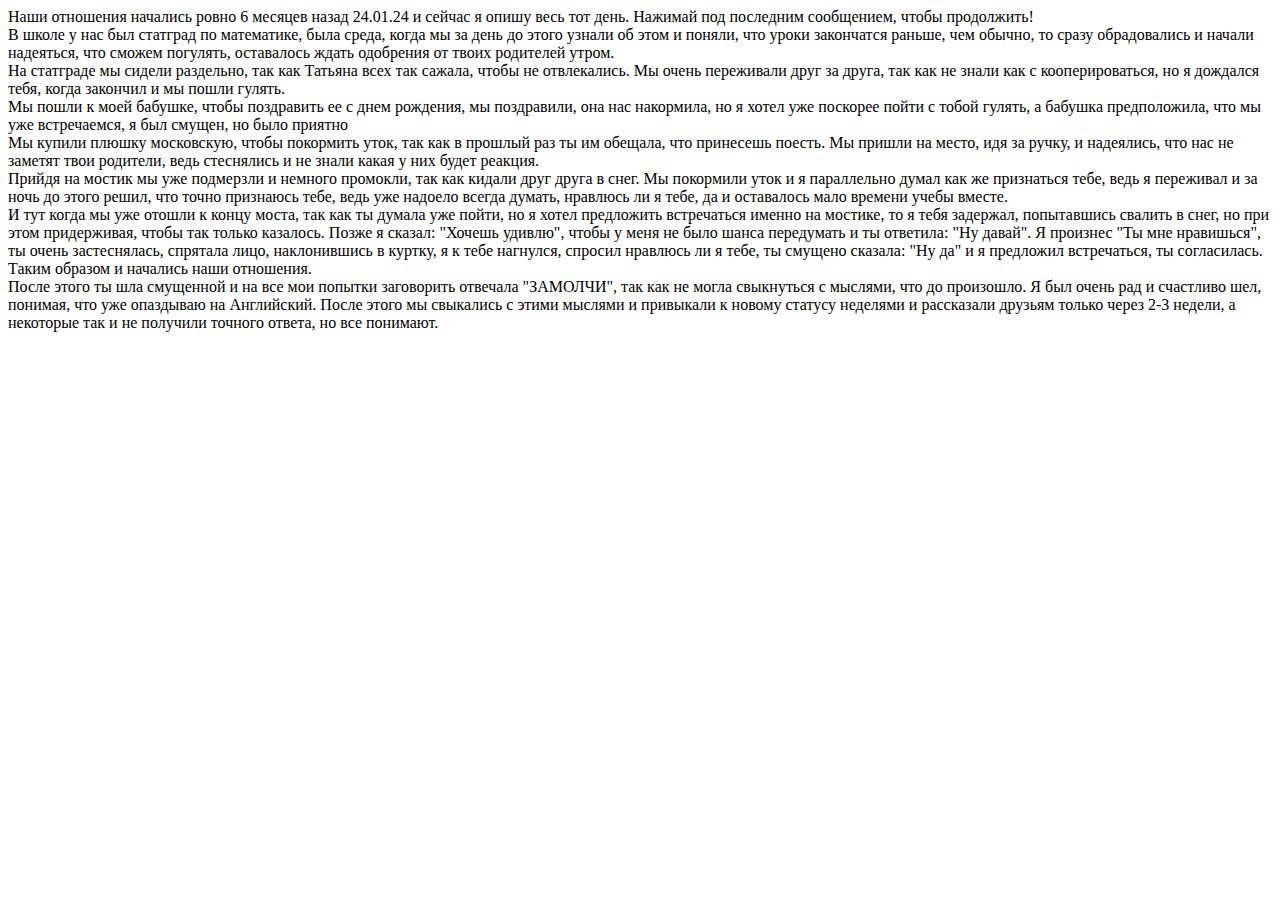
==== but/begin.html @ f3f7c3d3 "Add files via upload" ====
<!DOCTYPE html>
<html lang="ru">
    <head>
      <meta charset="utf-8">
      <meta name="viewport" content="width=device-width, initial-scale=1">
      <link rel="stylesheet" href="../css/begin.css">
      <title>Begin</title>
    </head>
    <body>    
        <div class="a1">Наши отношения начались ровно 6 месяцев назад 24.01.24 и сейчас я опишу весь тот день. Нажимай под последним сообщением, чтобы продолжить!</div>
        <div class="a2">В школе у нас был статград по математике, была среда, когда мы за день до этого узнали об этом и поняли, что уроки закончатся раньше, чем обычно, то сразу обрадовались и начали надеяться, что сможем погулять, оставалось ждать одобрения от твоих родителей утром. </div>
        <div class="a3">На статграде мы сидели раздельно, так как Татьяна всех так сажала, чтобы не отвлекались. Мы очень переживали друг за друга, так как не знали как с кооперироваться, но я дождался тебя, когда закончил и мы пошли гулять.</div>
        <div class="a4">Мы пошли к моей бабушке, чтобы поздравить ее с днем рождения, мы поздравили, она нас накормила, но я хотел уже поскорее пойти с тобой гулять, а бабушка предположила, что мы уже встречаемся, я был смущен, но было приятно</div>
        <div class="a5">Мы купили плюшку московскую, чтобы покормить уток, так как в прошлый раз ты им обещала, что принесешь поесть. Мы пришли на место, идя за ручку, и надеялись, что нас не заметят твои родители, ведь стеснялись и не знали какая у них будет реакция.</div>
        <div class="a6"> Прийдя на мостик мы уже подмерзли и немного промокли, так как кидали друг друга в снег. Мы покормили уток и я параллельно думал как же признаться тебе, ведь я переживал и за ночь до этого решил, что точно признаюсь тебе, ведь уже надоело всегда думать, нравлюсь ли я тебе, да и оставалось мало времени учебы вместе. </div>
        <div class="a7">И тут когда мы уже отошли к концу моста, так как ты думала уже пойти, но я хотел предложить встречаться именно на мостике, то я тебя задержал, попытавшись свалить в снег, но при этом придерживая, чтобы так только казалось. Позже я сказал: "Хочешь удивлю", чтобы у меня не было шанса передумать и ты ответила: "Ну давай". Я произнес "Ты мне нравишься", ты очень застеснялась, спрятала лицо, наклонившись в куртку, я к тебе нагнулся, спросил нравлюсь ли я тебе, ты смущено сказала: "Ну да" и я предложил встречаться, ты согласилась. Таким образом и начались наши отношения. </div>
        <div class="a8">После этого ты шла смущенной и на все мои попытки заговорить отвечала "ЗАМОЛЧИ", так как не могла свыкнуться с мыслями, что до произошло. Я был очень рад и счастливо шел, понимая, что уже опаздываю на Английский. После этого мы свыкались с этими мыслями и привыкали к новому статусу неделями и рассказали друзьям только через 2-3 недели, а некоторые так и не получили точного ответа, но все понимают.</div>
        <div class="a9"></div> 
        <div class="black"></div>   
        
    </body>
    <header></header>
    <footer></footer>
    <a href="../index.html"><div class="back"></div></a>
</html>
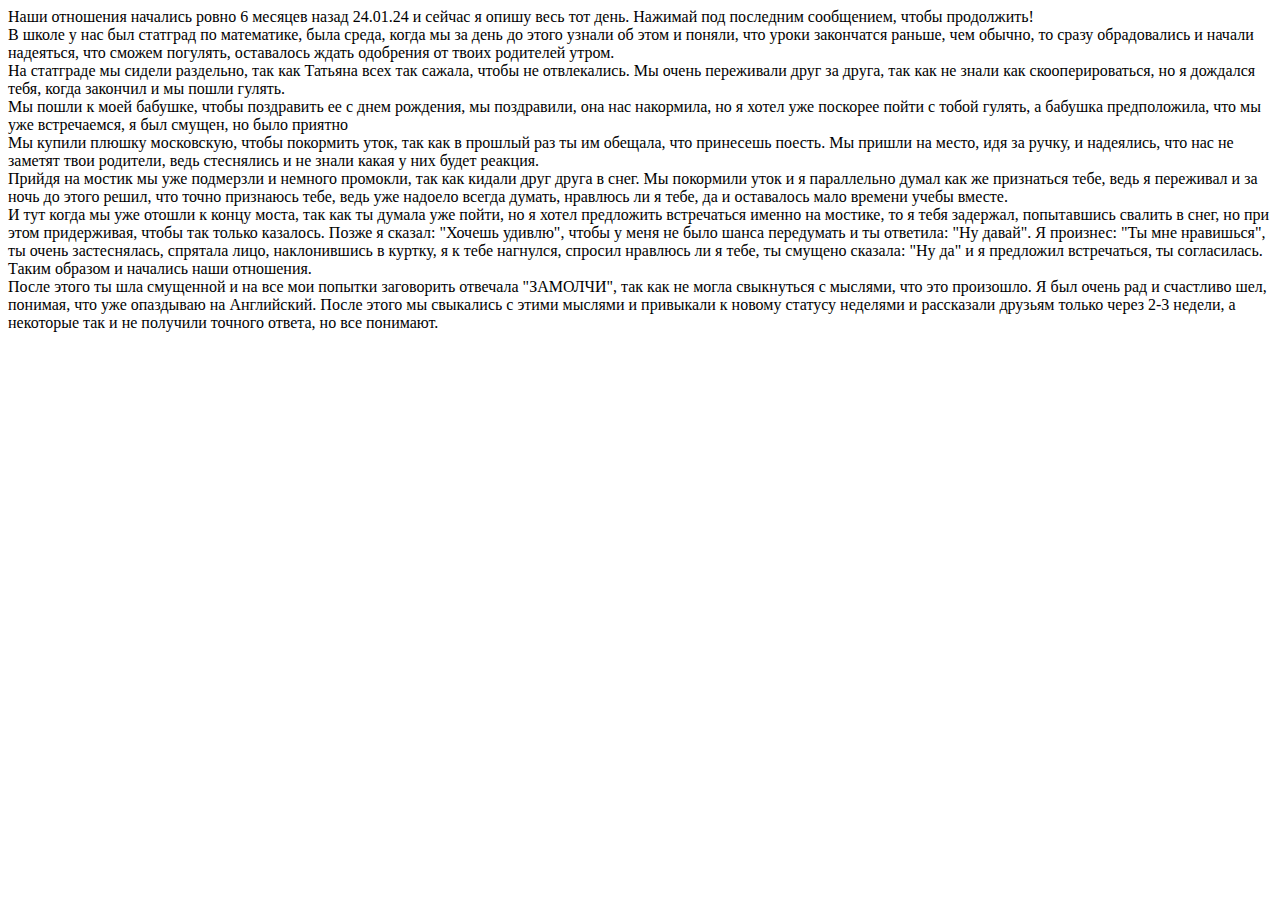
==== commit 90a4c97f: "Add files via upload" ====
--- a/but/begin.html
+++ b/but/begin.html
@@ -9,12 +9,12 @@
     <body>    
         <div class="a1">Наши отношения начались ровно 6 месяцев назад 24.01.24 и сейчас я опишу весь тот день. Нажимай под последним сообщением, чтобы продолжить!</div>
         <div class="a2">В школе у нас был статград по математике, была среда, когда мы за день до этого узнали об этом и поняли, что уроки закончатся раньше, чем обычно, то сразу обрадовались и начали надеяться, что сможем погулять, оставалось ждать одобрения от твоих родителей утром. </div>
-        <div class="a3">На статграде мы сидели раздельно, так как Татьяна всех так сажала, чтобы не отвлекались. Мы очень переживали друг за друга, так как не знали как с кооперироваться, но я дождался тебя, когда закончил и мы пошли гулять.</div>
+        <div class="a3">На статграде мы сидели раздельно, так как Татьяна всех так сажала, чтобы не отвлекались. Мы очень переживали друг за друга, так как не знали как скооперироваться, но я дождался тебя, когда закончил и мы пошли гулять.</div>
         <div class="a4">Мы пошли к моей бабушке, чтобы поздравить ее с днем рождения, мы поздравили, она нас накормила, но я хотел уже поскорее пойти с тобой гулять, а бабушка предположила, что мы уже встречаемся, я был смущен, но было приятно</div>
         <div class="a5">Мы купили плюшку московскую, чтобы покормить уток, так как в прошлый раз ты им обещала, что принесешь поесть. Мы пришли на место, идя за ручку, и надеялись, что нас не заметят твои родители, ведь стеснялись и не знали какая у них будет реакция.</div>
         <div class="a6"> Прийдя на мостик мы уже подмерзли и немного промокли, так как кидали друг друга в снег. Мы покормили уток и я параллельно думал как же признаться тебе, ведь я переживал и за ночь до этого решил, что точно признаюсь тебе, ведь уже надоело всегда думать, нравлюсь ли я тебе, да и оставалось мало времени учебы вместе. </div>
-        <div class="a7">И тут когда мы уже отошли к концу моста, так как ты думала уже пойти, но я хотел предложить встречаться именно на мостике, то я тебя задержал, попытавшись свалить в снег, но при этом придерживая, чтобы так только казалось. Позже я сказал: "Хочешь удивлю", чтобы у меня не было шанса передумать и ты ответила: "Ну давай". Я произнес "Ты мне нравишься", ты очень застеснялась, спрятала лицо, наклонившись в куртку, я к тебе нагнулся, спросил нравлюсь ли я тебе, ты смущено сказала: "Ну да" и я предложил встречаться, ты согласилась. Таким образом и начались наши отношения. </div>
-        <div class="a8">После этого ты шла смущенной и на все мои попытки заговорить отвечала "ЗАМОЛЧИ", так как не могла свыкнуться с мыслями, что до произошло. Я был очень рад и счастливо шел, понимая, что уже опаздываю на Английский. После этого мы свыкались с этими мыслями и привыкали к новому статусу неделями и рассказали друзьям только через 2-3 недели, а некоторые так и не получили точного ответа, но все понимают.</div>
+        <div class="a7">И тут когда мы уже отошли к концу моста, так как ты думала уже пойти, но я хотел предложить встречаться именно на мостике, то я тебя задержал, попытавшись свалить в снег, но при этом придерживая, чтобы так только казалось. Позже я сказал: "Хочешь удивлю", чтобы у меня не было шанса передумать и ты ответила: "Ну давай". Я произнес: "Ты мне нравишься", ты очень застеснялась, спрятала лицо, наклонившись в куртку, я к тебе нагнулся, спросил нравлюсь ли я тебе, ты смущено сказала: "Ну да" и я предложил встречаться, ты согласилась. Таким образом и начались наши отношения. </div>
+        <div class="a8">После этого ты шла смущенной и на все мои попытки заговорить отвечала "ЗАМОЛЧИ", так как не могла свыкнуться с мыслями, что это произошло. Я был очень рад и счастливо шел, понимая, что уже опаздываю на Английский. После этого мы свыкались с этими мыслями и привыкали к новому статусу неделями и рассказали друзьям только через 2-3 недели, а некоторые так и не получили точного ответа, но все понимают.</div>
         <div class="a9"></div> 
         <div class="black"></div>   
         
